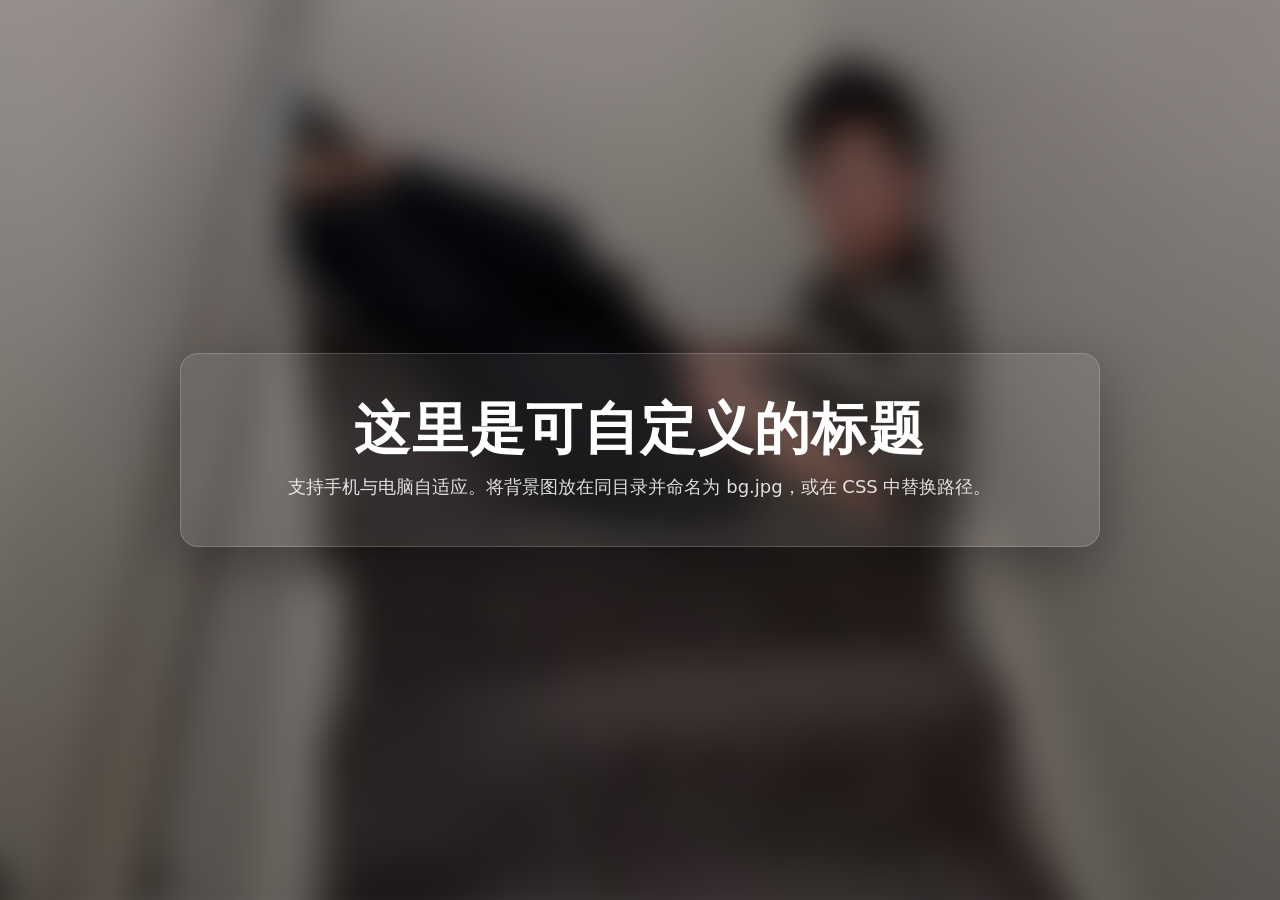
==== a/index.html @ c9169ba0 "feat: add initial HTML structure for模糊背景标题页 and demo1软件官网 - Created a new index.html for a blurred b" ====
<!doctype html>
<html lang="zh-CN">
    <head>
        <meta charset="UTF-8" />
        <meta name="viewport" content="width=device-width, initial-scale=1.0" />
        <title>模糊背景标题页</title>
        <style>
            :root {
                /* 自定义背景图：可替换为你的图片路径（建议放同目录：bg.jpg） */
                --bg-image: url("./1777501161633.jpg");

                /* 自定义标题样式 */
                --title-color: #ffffff;
            }

            * {
                box-sizing: border-box;
            }

            html,
            body {
                height: 100%;
                margin: 0;
                font-family: system-ui, -apple-system, "Segoe UI", Roboto, "Noto Sans SC",
                    "PingFang SC", "Microsoft YaHei", Arial, sans-serif;
            }

            /* 背景层（高斯模糊效果） */
            .bg {
                position: fixed;
                inset: 0;
                background-image: var(--bg-image);
                background-size: cover;
                background-position: center;
                background-repeat: no-repeat;

                /* 模糊 + 轻微缩放避免边缘露白 */
                filter: blur(18px);
                transform: scale(1.08);
                z-index: -2;
            }

            /* 叠加层：增强可读性 */
            .overlay {
                position: fixed;
                inset: 0;
                background: linear-gradient(
                    180deg,
                    rgba(0, 0, 0, 0.35),
                    rgba(0, 0, 0, 0.55)
                );
                z-index: -1;
            }

            /* 内容居中 */
            .wrap {
                min-height: 100%;
                display: grid;
                place-items: center;
                padding: clamp(16px, 4vw, 48px);
                text-align: center;
            }

            .card {
                width: min(920px, 100%);
                padding: clamp(18px, 4vw, 44px);
                border-radius: 18px;

                /* 半透明卡片 + 细微玻璃效果（不依赖背景图模糊也可用） */
                background: rgba(255, 255, 255, 0.08);
                border: 1px solid rgba(255, 255, 255, 0.18);
                backdrop-filter: blur(6px);
                -webkit-backdrop-filter: blur(6px);

                box-shadow: 0 20px 60px rgba(0, 0, 0, 0.35);
            }

            h1 {
                margin: 0;
                color: var(--title-color);
                font-weight: 800;
                letter-spacing: 0.02em;
                line-height: 1.1;
                font-size: clamp(28px, 5vw, 56px);
                text-wrap: balance;
            }

            p {
                margin: 14px 0 0;
                color: rgba(255, 255, 255, 0.85);
                font-size: clamp(14px, 2.2vw, 18px);
                line-height: 1.6;
            }
        </style>
    </head>

    <body>
        <div class="bg" aria-hidden="true"></div>
        <div class="overlay" aria-hidden="true"></div>

        <main class="wrap">
            <section class="card" role="region" aria-label="标题区域">
                <!-- 可自定义内容：直接修改下面这行文字 -->
                <h1>这里是可自定义的标题</h1>
                <p>支持手机与电脑自适应。将背景图放在同目录并命名为 bg.jpg，或在 CSS 中替换路径。</p>
            </section>
        </main>
    </body>
</html>
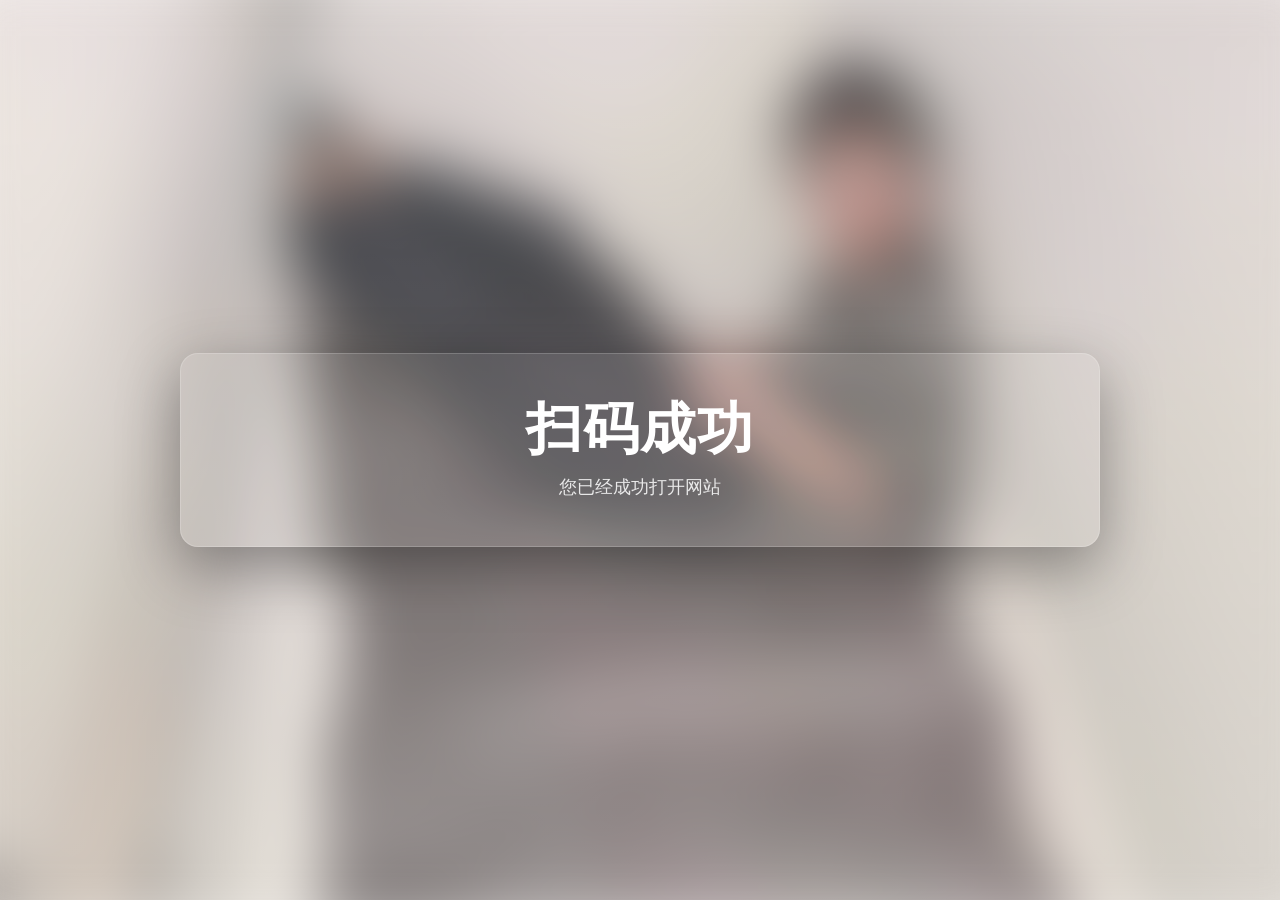
==== commit 62dafa5a: "fix: update blur effect and overlay colors for improved readability" ====
--- a/a/index.html
+++ b/a/index.html
@@ -35,7 +35,7 @@
                 background-repeat: no-repeat;
 
                 /* 模糊 + 轻微缩放避免边缘露白 */
-                filter: blur(18px);
+                filter: blur(28px);
                 transform: scale(1.08);
                 z-index: -2;
             }
@@ -46,8 +46,8 @@
                 inset: 0;
                 background: linear-gradient(
                     180deg,
-                    rgba(0, 0, 0, 0.35),
-                    rgba(0, 0, 0, 0.55)
+                    rgba(255, 255, 255, 0.22),
+                    rgba(255, 255, 255, 0.38)
                 );
                 z-index: -1;
             }
@@ -69,7 +69,7 @@
                 /* 半透明卡片 + 细微玻璃效果（不依赖背景图模糊也可用） */
                 background: rgba(255, 255, 255, 0.08);
                 border: 1px solid rgba(255, 255, 255, 0.18);
-                backdrop-filter: blur(6px);
+                backdrop-filter: blur(px);
                 -webkit-backdrop-filter: blur(6px);
 
                 box-shadow: 0 20px 60px rgba(0, 0, 0, 0.35);
@@ -101,8 +101,8 @@
         <main class="wrap">
             <section class="card" role="region" aria-label="标题区域">
                 <!-- 可自定义内容：直接修改下面这行文字 -->
-                <h1>这里是可自定义的标题</h1>
-                <p>支持手机与电脑自适应。将背景图放在同目录并命名为 bg.jpg，或在 CSS 中替换路径。</p>
+                <h1>扫码成功</h1>
+                <p>您已经成功打开网站</p>
             </section>
         </main>
     </body>
